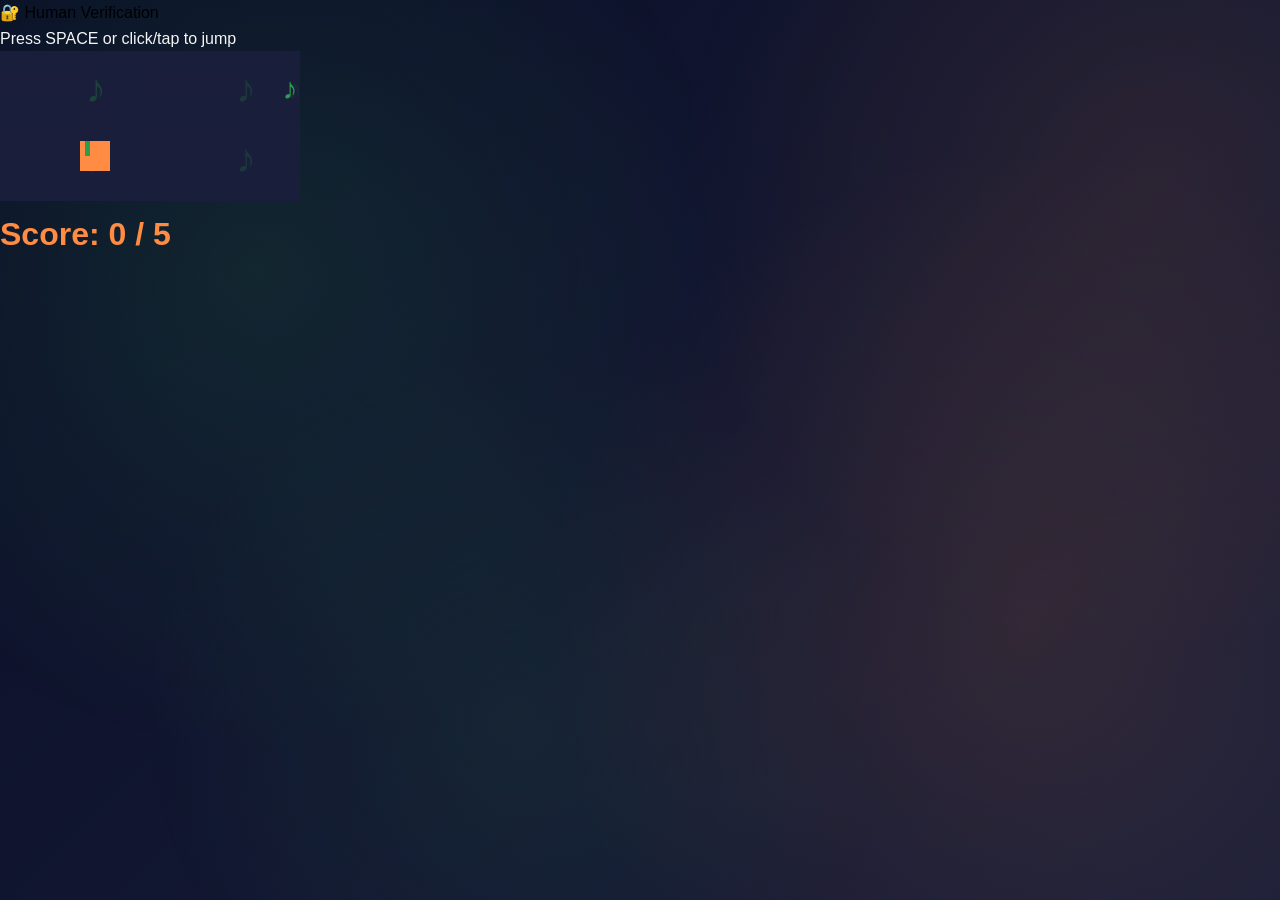
==== index.html @ e4f807df "game and footer" ====
<!DOCTYPE html>
<html>
<head>
  <meta charset="UTF-8">
  <meta name="viewport" content="width=device-width, initial-scale=1.0">

  <title>Beeryanis Band Official Website</title>

  <meta name="description" content="Beeryanis – Divorced Dadrock band. Listen to our latest music and see upcoming shows.">

  <link rel="stylesheet" href="style.css">

  <script async src="https://www.googletagmanager.com/gtag/js?id=G-NHFRYG6W55"></script>
  <script>
    window.dataLayer = window.dataLayer || [];
    function gtag(){dataLayer.push(arguments);}
    gtag('js', new Date());
    gtag('config', 'G-NHFRYG6W55');
  </script>
</head>

<body>

<!-- GAME SCREEN -->
<div class="game-screen">
  <div class="game-title" style="color: #000;">🔐 Human Verification</div>
  <div class="game-instructions">Press SPACE or click/tap to jump</div>

  <div class="game-container">
    <canvas id="gameCanvas"></canvas>
  </div>

  <div class="game-info">
    <div class="game-score" style="font-size: 2rem; font-weight: bold; color: #ff8c42; margin-bottom: 10px;">Score: <span id="score-text">0</span> / 5</div>
    <div class="score-bar">
      <div class="score-point"></div>
      <div class="score-point"></div>
      <div class="score-point"></div>
      <div class="score-point"></div>
      <div class="score-point"></div>
    </div>
    <div class="unlock-message" style="display:none;">Unlocked!</div>
  </div>
</div>

<!-- HEADER -->
<header>
  <div class="header-container">
    <img src="logo.png" class="logo" alt="Beeryanis Logo">
    <h1>Beeryanis Band<br>Official Website</h1>
  </div>

  <nav>
    <a href="index.html">Home</a>
    <a href="about.html">About</a>
    <a href="contact.html">Contact</a>
    <a href="links.html">Links</a>
  </nav>
</header>

<!-- MAIN -->
<main>

  <section class="hero">
    <h2>Beeryanis</h2>
    <p>Divorced Dadrock. Raw. Loud. Real.</p>
    <a href="links.html">Listen Now</a>
  </section>

  <section>
    <h3>About</h3>
    <p>We are Beeryanis — making alternative rock with attitude.</p>
  </section>

</main>

<footer>
  <p>© 2026 Beeryanis</p>
</footer>

<div class="logo-modal" role="dialog" aria-modal="true" aria-label="Enlarged band logo">
  <div class="logo-modal-content">
    <img src="logo.png" class="logo-modal-img" alt="Beeryanis logo enlarged">
    <div class="logo-modal-close" aria-label="Close logo preview">×</div>
  </div>
</div>

<script>
  // Check if game is already completed
  let hasCompletedGame = localStorage.getItem('beeryanisGameCompleted') === 'true';

  document.addEventListener("DOMContentLoaded", () => {
    // Hide website if game not completed
    if (!hasCompletedGame) {
      document.querySelector("header").style.display = "none";
      document.querySelector("main").style.display = "none";
      document.querySelector("footer").style.display = "none";
      
      // Show game screen and start game
      const canvas = document.getElementById("gameCanvas");
      const ctx = canvas.getContext("2d");

      canvas.width = canvas.offsetWidth;
      canvas.height = canvas.offsetHeight;

      const note = {
        x: 80,
        y: canvas.height - 100,
        width: 30,
        height: 30,
        velocity: 0,
        jump: -12,
        grounded: true
      };

      const gravity = 0.6;
      let obstacles = [];
      let points = [];
      let score = 0;
      let gameOver = false;
      const targetScore = 5;

      function jump() {
        if (note.grounded && !gameOver) {
          note.velocity = note.jump;
          note.grounded = false;
        }
      }

      document.addEventListener("keydown", e => {
        if (e.code === "Space") {
          e.preventDefault();
          jump();
        }
        if (e.key === "r" && gameOver) {
          location.reload();
        }
      });

      document.addEventListener("pointerdown", () => {
        if (gameOver) {
          // Restart game on click or tap when failed
          location.reload();
        } else {
          jump();
        }
      });

      function drawNote() {
        ctx.fillStyle = "#ff8c42";
        ctx.fillRect(note.x, note.y, note.width, note.height);
        ctx.fillStyle = "#2d9d4d";
        ctx.fillRect(note.x + 5, note.y, 5, 15);
      }

      function drawOb(o) {
        ctx.fillStyle = "#e63946";
        ctx.font = "40px Arial";
        ctx.textAlign = "center";
        ctx.textBaseline = "middle";
        ctx.fillText("♫", o.x + 15, o.y + 15);
      }

      function drawPt(p) {
        ctx.fillStyle = "#2d9d4d";
        ctx.font = "30px Arial";
        ctx.textAlign = "center";
        ctx.textBaseline = "middle";
        ctx.fillText("♪", p.x + 10, p.y + 10);
      }

      function collision(a, b) {
        return a.x < b.x + 30 &&
               a.x + a.width > b.x &&
               a.y < b.y + 30 &&
               a.y + a.height > b.y;
      }

      let bgOffset = 0;

      function loop() {
        // Animated background
        ctx.fillStyle = "rgba(26, 31, 58, 0.9)";
        ctx.fillRect(0, 0, canvas.width, canvas.height);

        // Draw moving background pattern
        ctx.fillStyle = "rgba(45, 157, 77, 0.1)";
        ctx.font = "40px Arial";
        ctx.textAlign = "center";
        for (let i = 0; i < 5; i++) {
          ctx.fillText("♪", (bgOffset + i * 150) % canvas.width, 40);
          ctx.fillText("♪", (bgOffset + i * 150) % canvas.width, canvas.height - 40);
        }
        bgOffset = (bgOffset + 2) % (canvas.width + 150);

        // gravity
        note.velocity += gravity;
        note.y += note.velocity;

        if (note.y >= canvas.height - 60) {
          note.y = canvas.height - 60;
          note.velocity = 0;
          note.grounded = true;
        }

        // spawn
        if (Math.random() < 0.01) {
          obstacles.push({ x: canvas.width, y: canvas.height - 60 });
        }

        if (Math.random() < 0.015) {
          points.push({ x: canvas.width, y: canvas.height - 120 });
        }

        // update obstacles
        obstacles = obstacles.filter(o => {
          o.x -= 4;
          return o.x > 0;
        });
        
        points = points.filter(p => {
          p.x -= 4;
          return p.x > 0;
        });

        // draw
        drawNote();
        obstacles.forEach(drawOb);
        points.forEach(drawPt);

        // collisions
        obstacles.forEach(o => {
          if (collision(note, o)) gameOver = true;
        });

        points.forEach((p, i) => {
          if (collision(note, p)) {
            score++;
            points.splice(i, 1);
            document.getElementById("score-text").innerText = score;
            
            // Update score dots
            const dots = document.querySelectorAll(".score-point");
            dots.forEach((dot, index) => {
              if (index < score) {
                dot.style.background = "#ff8c42";
              }
            });
          }
        });

        if (score >= targetScore) {
          // Game won - unlock site
          localStorage.setItem("beeryanisGameCompleted", "true");
          document.querySelector(".game-screen").style.display = "none";
          document.querySelector("header").style.display = "block";
          document.querySelector("main").style.display = "block";
          document.querySelector("footer").style.display = "block";
          return;
        }

        if (!gameOver) {
          requestAnimationFrame(loop);
        }
      }

      loop();
    } else {
      // Game already completed - hide game screen and show website
      document.querySelector(".game-screen").style.display = "none";
      document.querySelector("header").style.display = "block";
      document.querySelector("main").style.display = "block";
      document.querySelector("footer").style.display = "block";
    }

    // Logo modal (always available after game)
    if (hasCompletedGame) {
      const logo = document.querySelector(".logo");
      const modal = document.querySelector(".logo-modal");
      
      if (logo && modal) {
        const modalImg = document.querySelector(".logo-modal-img");
        const closeBtn = document.querySelector(".logo-modal-close");
        
        logo.addEventListener("click", function() {
          modalImg.src = this.src;
          modal.style.display = "flex";
          document.body.style.overflow = "hidden";
        });
        
        closeBtn.addEventListener("click", function() {
          modal.style.display = "none";
          document.body.style.overflow = "auto";
        });
        
        modal.addEventListener("click", function(e) {
          if (e.target === modal) {
            modal.style.display = "none";
            document.body.style.overflow = "auto";
          }
        });
        
        logo.style.cursor = "pointer";
      }
    }
  });
</script>

</body>
</html>
---- style.css ----
:root {
  --bg-dark: #0a0e27;
  --accwnt: #2d9d4d;
  --accent-light: #ff8c42;
  --bg-light: #1a1f3a;
  --text-light: #f5f5f5;
  --green-dark: #1b6e3a;
  --orange-bright: #ff8c42;
}

* {
  box-sizing: border-box;
}

body {
  display: flex;
  flex-direction: column;
  font-family: 'Segoe UI', Trebuchet MS, sans-serif;
  background: linear-gradient(135deg, #0a0e27 0%, #1a1f3a 100%);
  background-attachment: fixed;
  color: var(--text-light);
  margin: 0;
  line-height: 1.6;
  min-height: 100vh;
  position: relative;
  overflow-x: hidden;
}

main {
  flex: 1;
}

body::before {
  content: '';
  position: fixed;
  top: 0;
  left: 0;
  right: 0;
  bottom: 0;
  background: 
    radial-gradient(circle at 20% 30%, rgba(45, 157, 77, 0.15) 0%, transparent 40%),
    radial-gradient(circle at 80% 70%, rgba(255, 140, 66, 0.12) 0%, transparent 40%),
    radial-gradient(circle at 40% 80%, rgba(45, 157, 77, 0.1) 0%, transparent 35%),
    radial-gradient(circle at 90% 20%, rgba(255, 140, 66, 0.1) 0%, transparent 35%);
  animation: swirl 20s ease-in-out infinite;
  pointer-events: none;
  z-index: -1;
}

@keyframes swirl {
  0%, 100% {
    opacity: 1;
    transform: rotate(0deg) scale(1);
  }
  50% {
    opacity: 1;
    transform: rotate(180deg) scale(1.05);
  }
}

.header-container {
  display: flex;
  align-items: center;
  justify-content: space-between;
  flex-wrap: wrap;
  gap: 15px;
}

.header-text {
  display: flex;
  flex-direction: column;
  align-items: flex-start;
}

.header-text h1 {
  color: var(--green-dark);
  margin: 5px 0 0 0;
  font-size: 1.8rem;
  line-height: 1.2;
}

.band-subtitle {
  color: var(--orange-bright);
  font-size: 0.9rem;
  margin: 2px 0 0 0;
  font-weight: 600;
  letter-spacing: 0.5px;
  text-transform: uppercase;
}

.logo {
  height: 70px;
  cursor: pointer;
  transition: all 0.3s ease;
  filter: drop-shadow(0 2px 4px rgba(45, 157, 77, 0.2));
}

.logo:hover {
  transform: scale(1.05);
  filter: drop-shadow(0 4px 8px rgba(255, 140, 66, 0.3));
}

header {
  background: white;
  color: #333;
  padding: 15px;
  border-bottom: 3px solid var(--accwnt);
  backdrop-filter: blur(10px);
  position: sticky;
  top: 0;
  z-index: 1000;
  box-shadow: 0 4px 20px rgba(45, 157, 77, 0.15);
}

header h1 {
  color: var(--green-dark);
  margin: 5px 0 0 0;
  font-size: 1.8rem;
}

.language-select {
  margin-left: auto;
}

nav a {
  color: var(--green-dark);
  margin-right: 15px;
  text-decoration: none;
  font-weight: bold;
  transition: all 0.3s ease;
  padding: 5px 0;
  border-bottom: 2px solid transparent;
}

nav a:hover {
  color: var(--orange-bright);
  border-bottom: 2px solid var(--orange-bright);
}

.main-layout {
  display: flex;
  flex-direction: column;
  padding: 20px;
}

@media (min-width: 768px) {
  .main-layout {
    flex-direction: row;
  }

  .content {
    flex: 3;
  }

  .sidebar {
    flex: 1;
    margin-top: 0;
    margin-left: 20px;
  }
}

.mission {
  background: #111;
  color: white;
  padding: 30px;
  text-align: center;
}

.ad {
  background: #222;
  color: white;
  padding: 20px;
  text-align: center;
  margin-bottom: 20px;
}

nav {
  display: flex;
  flex-wrap: wrap;
  gap: 10px;
}

.hero {
  text-align: center;
  padding: 80px 20px;
  max-width: 100%;
  background: linear-gradient(135deg, rgba(45, 157, 77, 0.08) 0%, rgba(255, 140, 66, 0.05) 100%);
  position: relative;
  overflow: hidden;
}

.hero::before {
  content: '';
  position: absolute;
  top: 0;
  left: 0;
  right: 0;
  bottom: 0;
  background: radial-gradient(circle at 20% 50%, rgba(45, 157, 77, 0.1) 0%, transparent 50%),
              radial-gradient(circle at 80% 80%, rgba(255, 140, 66, 0.08) 0%, transparent 50%);
  pointer-events: none;
}

.hero-content {
  position: relative;
  z-index: 2;
}

.hero h2 {
  font-size: clamp(2rem, 8vw, 4.5rem);
  margin: 0 0 15px 0;
  font-weight: 900;
  background: linear-gradient(135deg, var(--green-dark), var(--orange-bright));
  -webkit-background-clip: text;
  -webkit-text-fill-color: transparent;
  background-clip: text;
  animation: fadeInDown 0.8s ease-out;
}

.tagline {
  font-size: clamp(1.1rem, 4vw, 1.8rem);
  color: var(--orange-bright);
  margin: 10px 0 20px 0;
  font-weight: 600;
  letter-spacing: 1px;
  animation: fadeInUp 0.8s ease-out 0.1s both;
}

.hero-description {
  font-size: clamp(0.95rem, 2.5vw, 1.2rem);
  margin: 20px auto 30px;
  max-width: 600px;
  color: #d0d0d0;
  animation: fadeInUp 0.8s ease-out 0.2s both;
}

@keyframes fadeInDown {
  from {
    opacity: 0;
    transform: translateY(-30px);
  }
  to {
    opacity: 1;
    transform: translateY(0);
  }
}

@keyframes fadeInUp {
  from {
    opacity: 0;
    transform: translateY(30px);
  }
  to {
    opacity: 1;
    transform: translateY(0);
  }
}

.cta {
  display: inline-block;
  background: var(--accwnt);
  color: white;
  padding: 14px 40px;
  text-decoration: none;
  border-radius: 50px;
  font-weight: 700;
  transition: all 0.3s ease;
  font-size: clamp(0.9rem, 2vw, 1rem);
  text-transform: uppercase;
  letter-spacing: 1px;
  box-shadow: 0 8px 25px rgba(45, 157, 77, 0.3);
  border: 2px solid var(--accwnt);
  animation: fadeInUp 0.8s ease-out 0.3s both;
}

.cta:hover {
  background: transparent;
  color: var(--accwnt);
  transform: translateY(-3px);
  box-shadow: 0 12px 35px rgba(45, 157, 77, 0.4);
}

.cta.secondary {
  background: transparent;
  border: 2px solid var(--accent-light);
  color: var(--accent-light);
  box-shadow: 0 8px 25px rgba(255, 140, 66, 0.2);
}

.cta.secondary:hover {
  background: var(--accent-light);
  color: white;
}

main section {
  padding: 60px 20px;
  max-width: 100%;
}

main section h3 {
  text-align: center;
  font-size: clamp(1.5rem, 5vw, 2.5rem);
  margin-bottom: 30px;
  position: relative;
  display: inline-block;
  width: 100%;
}

main section h3::after {
  content: '';
  display: block;
  width: 80px;
  height: 4px;
  background: linear-gradient(90deg, var(--accwnt), var(--accent-light));
  margin: 15px auto 0;
  border-radius: 2px;
}

main section p {
  text-align: center;
  font-size: clamp(0.95rem, 2.5vw, 1.1rem);
  max-width: 700px;
  margin-left: auto;
  margin-right: auto;
  line-height: 1.8;
}

.section-content {
  max-width: 900px;
  margin: 0 auto;
}

.about-band {
  background: rgba(26, 31, 58, 0.5);
  border-top: 1px solid rgba(45, 157, 77, 0.2);
  border-bottom: 1px solid rgba(45, 157, 77, 0.2);
}

.latest-release {
  background: linear-gradient(135deg, rgba(45, 157, 77, 0.08) 0%, rgba(255, 140, 66, 0.05) 100%);
}

.coming-soon {
  font-size: clamp(1.2rem, 4vw, 1.6rem);
  color: var(--orange-bright);
  font-weight: 700;
  margin: 30px 0;
  animation: pulse 2s infinite;
}

@keyframes pulse {
  0%, 100% {
    opacity: 1;
  }
  50% {
    opacity: 0.6;
  }
}

.why-beeryanis {
  background: rgba(10, 14, 39, 0.3);
}

.features {
  display: grid;
  grid-template-columns: repeat(auto-fit, minmax(250px, 1fr));
  gap: 30px;
  margin-top: 40px;
}

.feature {
  background: rgba(26, 31, 58, 0.6);
  padding: 30px 25px;
  border-radius: 10px;
  border-left: 4px solid var(--accwnt);
  transition: all 0.3s ease;
  text-align: center;
}

.feature:hover {
  transform: translateY(-5px);
  background: rgba(45, 157, 77, 0.1);
  box-shadow: 0 8px 25px rgba(45, 157, 77, 0.15);
}

.feature h4 {
  font-size: 1.3rem;
  margin-top: 0;
  color: var(--orange-bright);
}

.feature p {
  margin: 0;
  font-size: 0.95rem;
  color: #b0b0b0;
}

/* Mobile optimization */
@media (max-width: 768px) {
  .header-container {
    flex-direction: column;
    text-align: center;
  }
  
  .header-text {
    align-items: center;
  }
  
  .header-text h1 {
    font-size: 1.4rem;
  }
  
  .band-subtitle {
    font-size: 0.8rem;
  }
  
  nav {
    justify-content: center;
    padding: 10px 0;
  }
  
  nav a {
    margin: 0 10px;
  }
  
  .hero {
    padding: 60px 15px;
  }
  
  main section {
    padding: 40px 15px;
  }
  
  .features {
    grid-template-columns: 1fr;
  }
}

footer {
  background: rgba(10, 14, 39, 0.95);
  color: var(--text-light);
  text-align: center;
  padding: 30px 20px;
  border-top: 2px solid var(--accwnt);
  margin-top: 60px;
  font-size: 0.9rem;
}

/* Page-specific styles */
.about-hero, .links-hero, .contact-hero, .thanks-hero {
  text-align: center;
  padding: 60px 20px;
  background: linear-gradient(135deg, rgba(45, 157, 77, 0.08) 0%, rgba(255, 140, 66, 0.05) 100%);
}

.about-hero h2, .links-hero h2, .contact-hero h2, .thanks-hero h2 {
  font-size: clamp(2rem, 6vw, 3.5rem);
  margin-bottom: 20px;
  background: linear-gradient(135deg, var(--green-dark), var(--orange-bright));
  -webkit-background-clip: text;
  -webkit-text-fill-color: transparent;
  background-clip: text;
}

.about-intro, .links-intro, .contact-intro, .thanks-message {
  font-size: clamp(1rem, 2.5vw, 1.2rem);
  color: #d0d0d0;
  max-width: 600px;
  margin: 0 auto 30px;
}

.about-content {
  padding: 40px 20px;
}

.about-content h3 {
  color: var(--orange-bright);
  font-size: clamp(1.3rem, 4vw, 1.8rem);
  margin-top: 40px;
  margin-bottom: 20px;
}

.about-content h3:first-child {
  margin-top: 0;
}

.about-content p {
  line-height: 1.8;
  margin-bottom: 20px;
  color: #e0e0e0;
}

/* Music Links */
.music-links, .social-links {
  padding: 40px 20px;
  background: rgba(26, 31, 58, 0.3);
  border-top: 1px solid rgba(45, 157, 77, 0.2);
  border-bottom: 1px solid rgba(45, 157, 77, 0.2);
}

.music-links h3, .social-links h3 {
  text-align: center;
  margin-bottom: 30px;
  color: var(--orange-bright);
}

.link-buttons {
  display: grid;
  grid-template-columns: repeat(auto-fit, minmax(200px, 1fr));
  gap: 20px;
  max-width: 800px;
  margin: 0 auto;
}

.music-link, .social-link {
  display: flex;
  align-items: center;
  justify-content: center;
  gap: 12px;
  padding: 16px 24px;
  background: rgba(26, 31, 58, 0.6);
  border: 2px solid var(--accwnt);
  border-radius: 12px;
  text-decoration: none;
  color: var(--text-light);
  font-weight: 600;
  transition: all 0.3s ease;
  text-align: center;
}

.music-link:hover, .social-link:hover {
  background: var(--accwnt);
  transform: translateY(-3px);
  box-shadow: 0 8px 25px rgba(45, 157, 77, 0.3);
}

.platform-icon {
  font-size: 1.5rem;
}

.platform-name {
  font-size: 1rem;
}

/* Contact Form */
.contact-form {
  padding: 40px 20px;
}

.contact-form h3 {
  text-align: center;
  margin-bottom: 30px;
  color: var(--orange-bright);
}

.contact-form-element {
  max-width: 600px;
  margin: 0 auto;
  background: rgba(26, 31, 58, 0.4);
  padding: 30px;
  border-radius: 15px;
  border: 1px solid rgba(45, 157, 77, 0.3);
}

.form-group {
  margin-bottom: 20px;
}

.form-group label {
  display: block;
  margin-bottom: 8px;
  color: var(--orange-bright);
  font-weight: 600;
}

.form-group input,
.form-group textarea {
  width: 100%;
  padding: 12px 16px;
  border: 2px solid rgba(45, 157, 77, 0.3);
  border-radius: 8px;
  background: rgba(10, 14, 39, 0.5);
  color: var(--text-light);
  font-size: 1rem;
  transition: border-color 0.3s ease;
  box-sizing: border-box;
}

.form-group input:focus,
.form-group textarea:focus {
  outline: none;
  border-color: var(--orange-bright);
  box-shadow: 0 0 0 3px rgba(255, 140, 66, 0.2);
}

.form-group textarea {
  min-height: 120px;
  resize: vertical;
}

.contact-form-element button[type="submit"] {
  width: 100%;
  margin-top: 10px;
}

/* Contact Info */
.contact-info {
  padding: 40px 20px;
  background: rgba(10, 14, 39, 0.3);
}

.contact-info h3 {
  text-align: center;
  margin-bottom: 30px;
  color: var(--orange-bright);
}

.contact-methods {
  display: grid;
  grid-template-columns: repeat(auto-fit, minmax(250px, 1fr));
  gap: 30px;
  max-width: 800px;
  margin: 0 auto;
}

.contact-method {
  text-align: center;
  padding: 20px;
  background: rgba(26, 31, 58, 0.4);
  border-radius: 10px;
  border: 1px solid rgba(45, 157, 77, 0.2);
}

.contact-method h4 {
  color: var(--orange-bright);
  margin-bottom: 10px;
}

.contact-method p {
  color: #d0d0d0;
  margin-bottom: 15px;
}

/* Thanks Page */
.thanks-actions {
  display: flex;
  gap: 20px;
  justify-content: center;
  flex-wrap: wrap;
  margin-top: 30px;
}

/* Contact CTA */
.contact-cta {
  padding: 40px 20px;
  text-align: center;
}

.contact-cta h3 {
  color: var(--orange-bright);
  margin-bottom: 15px;
}

.contact-cta p {
  color: #d0d0d0;
  margin-bottom: 25px;
  max-width: 500px;
  margin-left: auto;
  margin-right: auto;
}

/* Logo Modal Styles */
.logo-modal {
  display: none;
  position: fixed;
  top: 0;
  left: 0;
  right: 0;
  bottom: 0;
  background: rgba(0, 0, 0, 0.9);
  z-index: 2000;
  justify-content: center;
  align-items: center;
  animation: fadeIn 0.3s ease;
}

@keyframes fadeIn {
  from {
    opacity: 0;
  }
  to {
    opacity: 1;
  }
}

.logo-modal-content {
  position: relative;
  max-width: 90vw;
  max-height: 90vh;
  display: flex;
  align-items: center;
  justify-content: center;
  animation: zoomIn 0.3s ease;
}

@keyframes zoomIn {
  from {
    transform: scale(0.8);
    opacity: 0;
  }
  to {
    transform: scale(1);
    opacity: 1;
  }
}

.logo-modal-img {
  max-width: 100%;
  max-height: 85vh;
  width: auto;
  height: auto;
  border-radius: 10px;
  box-shadow: 0 0 50px rgba(45, 157, 77, 0.4);
}

.logo-modal-close {
  position: absolute;
  top: 20px;
  right: 40px;
  font-size: 40px;
  color: white;
  cursor: pointer;
  transition: all 0.3s ease;
  z-index: 2001;
}

.logo-modal-close:hover {
  color: var(--orange-bright);
  transform: rotate(90deg);
}
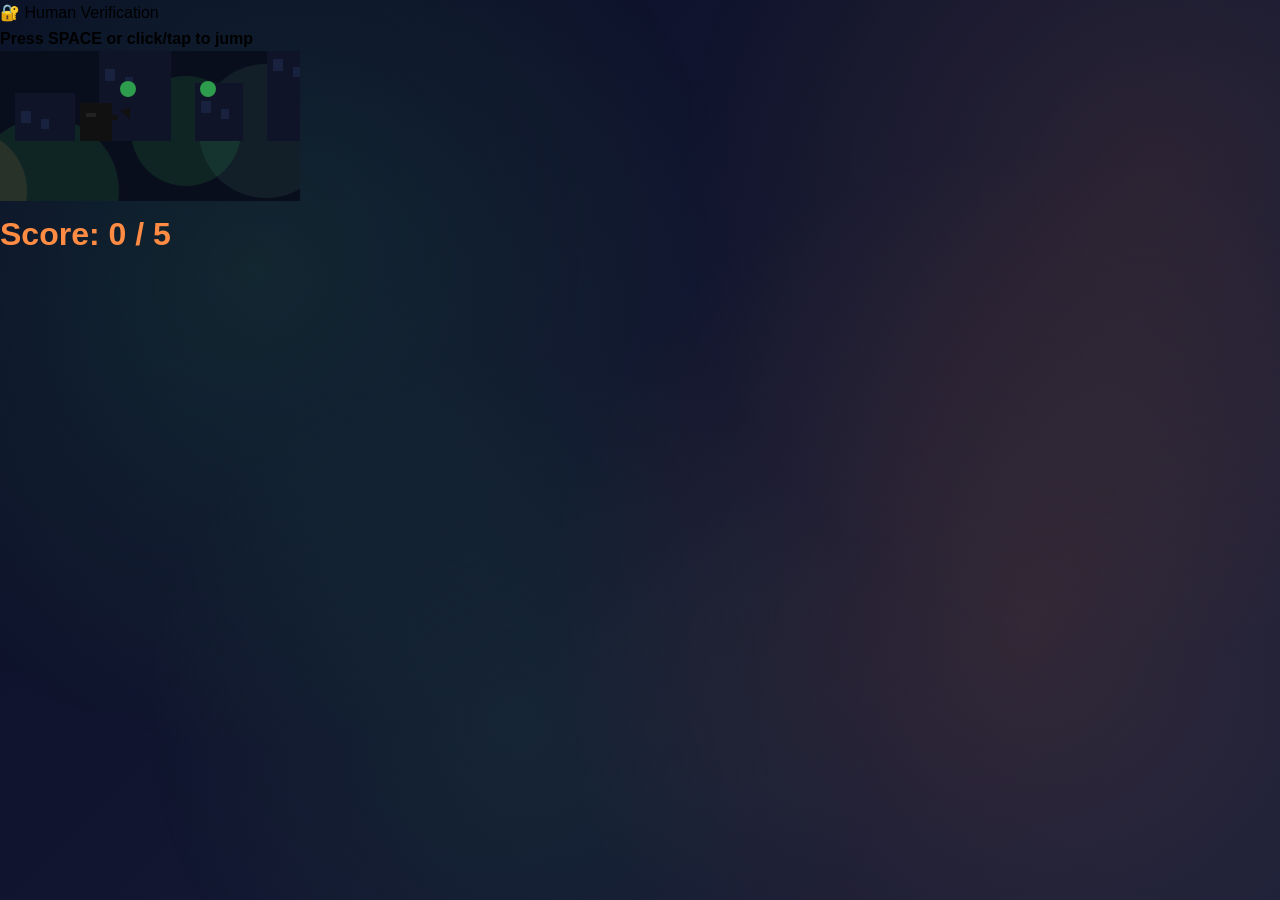
==== commit 1f177926: "oh lord" ====
--- a/index.html
+++ b/index.html
@@ -4,7 +4,7 @@
   <meta charset="UTF-8">
   <meta name="viewport" content="width=device-width, initial-scale=1.0">
 
-  <title>Beeryanis Band Official Website</title>
+  <title>Beeryanis Band</title>
 
   <meta name="description" content="Beeryanis – Divorced Dadrock band. Listen to our latest music and see upcoming shows.">
 
@@ -24,7 +24,7 @@
 <!-- GAME SCREEN -->
 <div class="game-screen">
   <div class="game-title" style="color: #000;">🔐 Human Verification</div>
-  <div class="game-instructions">Press SPACE or click/tap to jump</div>
+  <div class="game-instructions" style="color: #000; font-weight: 700;">Press SPACE or click/tap to jump</div>
 
   <div class="game-container">
     <canvas id="gameCanvas"></canvas>
@@ -47,7 +47,7 @@
 <header>
   <div class="header-container">
     <img src="logo.png" class="logo" alt="Beeryanis Logo">
-    <h1>Beeryanis Band<br>Official Website</h1>
+    <h1>Beeryanis Band</h1>
   </div>
 
   <nav>
@@ -105,20 +105,25 @@
 
       const note = {
         x: 80,
-        y: canvas.height - 100,
-        width: 30,
-        height: 30,
+        y: canvas.height - 98,
+        width: 32,
+        height: 38,
         velocity: 0,
-        jump: -12,
+        jump: -14,
         grounded: true
       };
 
       const gravity = 0.6;
+      const minObstacleGap = 280;
       let obstacles = [];
       let points = [];
       let score = 0;
       let gameOver = false;
       const targetScore = 5;
+
+      function canSpawnObstacle() {
+        return obstacles.length === 0 || canvas.width - obstacles[obstacles.length - 1].x > minObstacleGap;
+      }
 
       function jump() {
         if (note.grounded && !gameOver) {
@@ -147,69 +152,98 @@
       });
 
       function drawNote() {
-        ctx.fillStyle = "#ff8c42";
+        ctx.fillStyle = "#111";
         ctx.fillRect(note.x, note.y, note.width, note.height);
-        ctx.fillStyle = "#2d9d4d";
-        ctx.fillRect(note.x + 5, note.y, 5, 15);
+
+        // Guitar neck and body silhouette
+        ctx.fillStyle = "#111";
+        ctx.fillRect(note.x + note.width - 8, note.y + 12, 14, 5);
+        ctx.fillRect(note.x + note.width - 4, note.y + 8, 4, 22);
+        ctx.beginPath();
+        ctx.moveTo(note.x + note.width + 8, note.y + 8);
+        ctx.lineTo(note.x + note.width + 18, note.y + 4);
+        ctx.lineTo(note.x + note.width + 18, note.y + 16);
+        ctx.closePath();
+        ctx.fill();
+
+        ctx.fillStyle = "#222";
+        ctx.fillRect(note.x + 6, note.y + 10, 10, 4);
       }
 
       function drawOb(o) {
-        ctx.fillStyle = "#e63946";
-        ctx.font = "40px Arial";
-        ctx.textAlign = "center";
-        ctx.textBaseline = "middle";
-        ctx.fillText("♫", o.x + 15, o.y + 15);
+        ctx.fillStyle = "#111";
+        ctx.fillRect(o.x, o.y, o.width, o.height);
+        ctx.fillStyle = "#222";
+        ctx.fillRect(o.x + 6, o.y + 6, o.width - 12, o.height - 12);
+        ctx.fillStyle = "rgba(255, 140, 66, 0.85)";
+        ctx.fillRect(o.x + 6, o.y + o.height - 14, o.width - 12, 8);
       }
 
       function drawPt(p) {
         ctx.fillStyle = "#2d9d4d";
-        ctx.font = "30px Arial";
-        ctx.textAlign = "center";
-        ctx.textBaseline = "middle";
-        ctx.fillText("♪", p.x + 10, p.y + 10);
+        ctx.beginPath();
+        ctx.arc(p.x + 8, p.y + 8, 8, 0, Math.PI * 2);
+        ctx.fill();
       }
 
       function collision(a, b) {
-        return a.x < b.x + 30 &&
+        return a.x < b.x + b.width &&
                a.x + a.width > b.x &&
-               a.y < b.y + 30 &&
+               a.y < b.y + b.height &&
                a.y + a.height > b.y;
       }
 
       let bgOffset = 0;
 
       function loop() {
-        // Animated background
-        ctx.fillStyle = "rgba(26, 31, 58, 0.9)";
+        // Animated background and city silhouette
+        ctx.fillStyle = "rgba(10, 14, 30, 0.96)";
         ctx.fillRect(0, 0, canvas.width, canvas.height);
 
-        // Draw moving background pattern
-        ctx.fillStyle = "rgba(45, 157, 77, 0.1)";
-        ctx.font = "40px Arial";
-        ctx.textAlign = "center";
+        const bgColors = ["rgba(45, 157, 77, 0.16)", "rgba(255, 140, 66, 0.12)", "rgba(90, 180, 140, 0.1)"];
         for (let i = 0; i < 5; i++) {
-          ctx.fillText("♪", (bgOffset + i * 150) % canvas.width, 40);
-          ctx.fillText("♪", (bgOffset + i * 150) % canvas.width, canvas.height - 40);
-        }
-        bgOffset = (bgOffset + 2) % (canvas.width + 150);
+          const x = canvas.width - ((bgOffset + i * 220) % (canvas.width + 220));
+          const y = 80 + (i % 2) * 60;
+          const radius = 55 + (i * 6);
+          ctx.fillStyle = bgColors[i % bgColors.length];
+          ctx.beginPath();
+          ctx.arc(x, y, radius, 0, Math.PI * 2);
+          ctx.fill();
+        }
+
+        const skylineBase = canvas.height - 60;
+        let skylineX = -((bgOffset * 0.5) % 140);
+        const buildingHeights = [72, 48, 90, 58, 100, 40, 82, 52, 110, 66, 74, 54];
+        for (let i = 0; i < buildingHeights.length; i++) {
+          const width = 48 + (i % 3) * 12;
+          const height = buildingHeights[i];
+          ctx.fillStyle = "rgba(15, 20, 40, 1)";
+          ctx.fillRect(skylineX, skylineBase - height, width, height);
+          ctx.fillStyle = "rgba(24, 34, 62, 1)";
+          ctx.fillRect(skylineX + 6, skylineBase - height + 18, 10, 12);
+          ctx.fillRect(skylineX + 26, skylineBase - height + 26, 8, 10);
+          skylineX += width + 24;
+        }
+
+        bgOffset = (bgOffset + 2) % (canvas.width + 220);
 
         // gravity
         note.velocity += gravity;
         note.y += note.velocity;
 
-        if (note.y >= canvas.height - 60) {
-          note.y = canvas.height - 60;
+        if (note.y >= canvas.height - 60 - note.height) {
+          note.y = canvas.height - 60 - note.height;
           note.velocity = 0;
           note.grounded = true;
         }
 
         // spawn
-        if (Math.random() < 0.01) {
-          obstacles.push({ x: canvas.width, y: canvas.height - 60 });
+        if (Math.random() < 0.01 && canSpawnObstacle()) {
+          obstacles.push({ x: canvas.width, y: canvas.height - 60, width: 44, height: 44 });
         }
 
         if (Math.random() < 0.015) {
-          points.push({ x: canvas.width, y: canvas.height - 120 });
+          points.push({ x: canvas.width, y: canvas.height - 120, width: 16, height: 16 });
         }
 
         // update obstacles
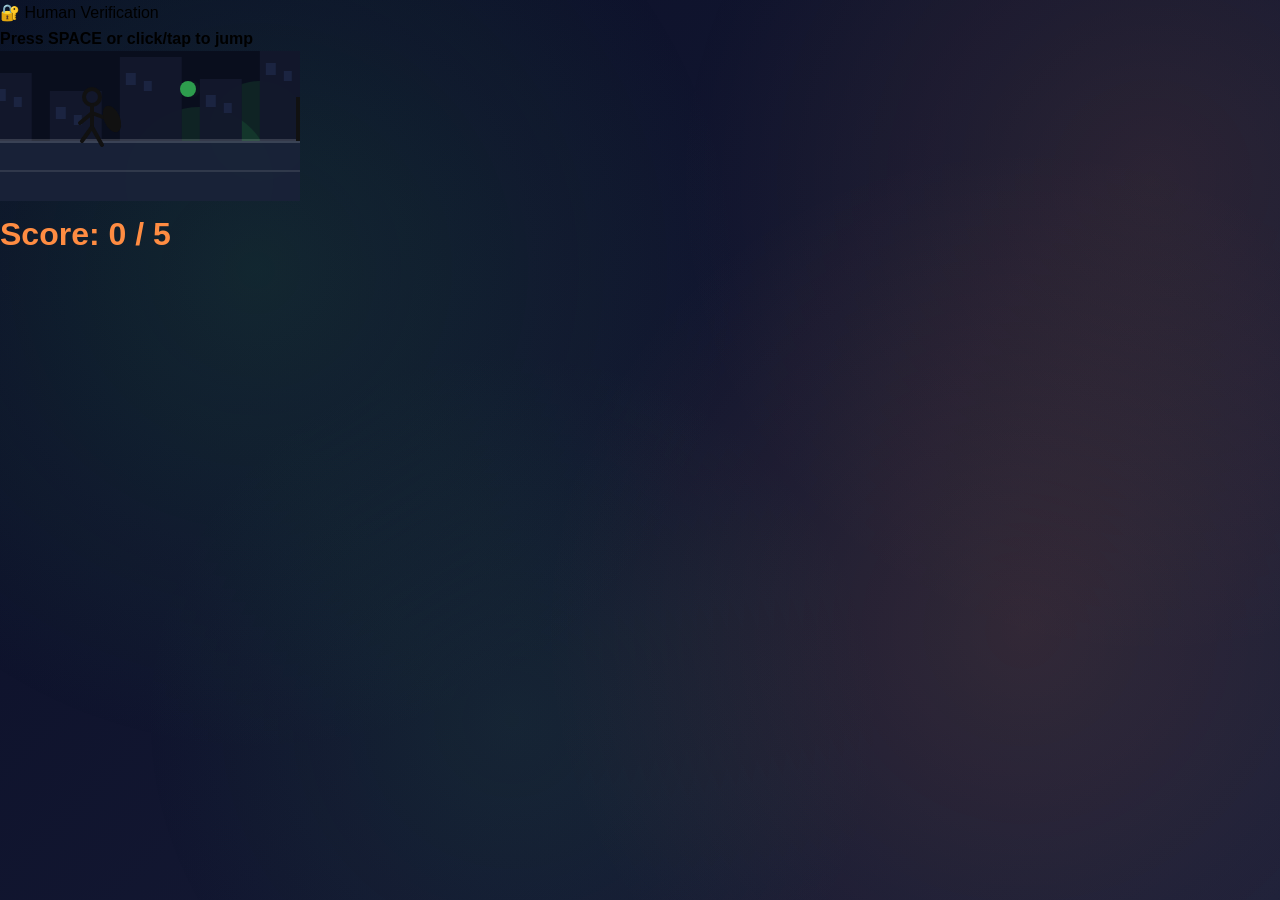
==== commit ef7bb12f: "alright now" ====
--- a/index.html
+++ b/index.html
@@ -105,16 +105,16 @@
 
       const note = {
         x: 80,
-        y: canvas.height - 98,
-        width: 32,
-        height: 38,
+        y: canvas.height - 116,
+        width: 24,
+        height: 56,
         velocity: 0,
-        jump: -14,
+        jump: -10,
         grounded: true
       };
 
       const gravity = 0.6;
-      const minObstacleGap = 280;
+      const minObstacleGap = 320;
       let obstacles = [];
       let points = [];
       let score = 0;
@@ -152,22 +152,46 @@
       });
 
       function drawNote() {
+        const cx = note.x + note.width / 2;
+        const headY = note.y + 12;
+
+        ctx.strokeStyle = "#111";
+        ctx.lineWidth = 4;
+        ctx.lineCap = "round";
+
+        // Head
+        ctx.beginPath();
+        ctx.arc(cx, headY, 8, 0, Math.PI * 2);
+        ctx.stroke();
+
+        // Body
+        ctx.beginPath();
+        ctx.moveTo(cx, headY + 8);
+        ctx.lineTo(cx, headY + 30);
+        ctx.stroke();
+
+        // Arms
+        ctx.beginPath();
+        ctx.moveTo(cx, headY + 16);
+        ctx.lineTo(cx - 12, headY + 26);
+        ctx.moveTo(cx, headY + 16);
+        ctx.lineTo(cx + 16, headY + 22);
+        ctx.stroke();
+
+        // Legs
+        ctx.beginPath();
+        ctx.moveTo(cx, headY + 30);
+        ctx.lineTo(cx - 10, headY + 44);
+        ctx.moveTo(cx, headY + 30);
+        ctx.lineTo(cx + 10, headY + 48);
+        ctx.stroke();
+
+        // Guitar body
         ctx.fillStyle = "#111";
-        ctx.fillRect(note.x, note.y, note.width, note.height);
-
-        // Guitar neck and body silhouette
-        ctx.fillStyle = "#111";
-        ctx.fillRect(note.x + note.width - 8, note.y + 12, 14, 5);
-        ctx.fillRect(note.x + note.width - 4, note.y + 8, 4, 22);
-        ctx.beginPath();
-        ctx.moveTo(note.x + note.width + 8, note.y + 8);
-        ctx.lineTo(note.x + note.width + 18, note.y + 4);
-        ctx.lineTo(note.x + note.width + 18, note.y + 16);
-        ctx.closePath();
+        ctx.beginPath();
+        ctx.ellipse(cx + 20, headY + 22, 8, 14, -0.4, 0, Math.PI * 2);
         ctx.fill();
-
-        ctx.fillStyle = "#222";
-        ctx.fillRect(note.x + 6, note.y + 10, 10, 4);
+        ctx.fillRect(cx + 20, headY + 14, 4, 14);
       }
 
       function drawOb(o) {
@@ -200,11 +224,11 @@
         ctx.fillStyle = "rgba(10, 14, 30, 0.96)";
         ctx.fillRect(0, 0, canvas.width, canvas.height);
 
-        const bgColors = ["rgba(45, 157, 77, 0.16)", "rgba(255, 140, 66, 0.12)", "rgba(90, 180, 140, 0.1)"];
+        const bgColors = ["rgba(45, 157, 77, 0.15)", "rgba(255, 180, 120, 0.12)", "rgba(200, 220, 180, 0.1)"];
         for (let i = 0; i < 5; i++) {
-          const x = canvas.width - ((bgOffset + i * 220) % (canvas.width + 220));
-          const y = 80 + (i % 2) * 60;
-          const radius = 55 + (i * 6);
+          const x = canvas.width - ((bgOffset + i * 320) % (canvas.width + 600));
+          const y = 80 + (i % 2) * 50;
+          const radius = 50 + (i * 8);
           ctx.fillStyle = bgColors[i % bgColors.length];
           ctx.beginPath();
           ctx.arc(x, y, radius, 0, Math.PI * 2);
@@ -212,24 +236,41 @@
         }
 
         const skylineBase = canvas.height - 60;
-        let skylineX = -((bgOffset * 0.5) % 140);
-        const buildingHeights = [72, 48, 90, 58, 100, 40, 82, 52, 110, 66, 74, 54];
+        let skylineX = -((bgOffset * 0.25) % 180);
+        const buildingHeights = [68, 50, 84, 62, 94, 46, 88, 52, 100, 56, 72, 60];
         for (let i = 0; i < buildingHeights.length; i++) {
-          const width = 48 + (i % 3) * 12;
+          const width = 42 + (i % 3) * 10;
           const height = buildingHeights[i];
-          ctx.fillStyle = "rgba(15, 20, 40, 1)";
+          ctx.fillStyle = "rgba(18, 24, 44, 0.95)";
           ctx.fillRect(skylineX, skylineBase - height, width, height);
-          ctx.fillStyle = "rgba(24, 34, 62, 1)";
-          ctx.fillRect(skylineX + 6, skylineBase - height + 18, 10, 12);
-          ctx.fillRect(skylineX + 26, skylineBase - height + 26, 8, 10);
-          skylineX += width + 24;
-        }
-
-        bgOffset = (bgOffset + 2) % (canvas.width + 220);
+          ctx.fillStyle = "rgba(28, 38, 68, 0.9)";
+          ctx.fillRect(skylineX + 6, skylineBase - height + 16, 10, 12);
+          ctx.fillRect(skylineX + 24, skylineBase - height + 24, 8, 10);
+          skylineX += width + 18;
+        }
+
+        bgOffset = (bgOffset + 0.8) % (canvas.width + 600);
+
+        // ground plane
+        ctx.fillStyle = "rgba(25, 34, 56, 0.95)";
+        ctx.fillRect(0, canvas.height - 60, canvas.width, 60);
+        ctx.fillStyle = "rgba(255, 255, 255, 0.15)";
+        ctx.fillRect(0, canvas.height - 62, canvas.width, 4);
+        ctx.strokeStyle = "rgba(255, 255, 255, 0.1)";
+        ctx.lineWidth = 2;
+        ctx.beginPath();
+        ctx.moveTo(0, canvas.height - 30);
+        ctx.lineTo(canvas.width, canvas.height - 30);
+        ctx.stroke();
 
         // gravity
         note.velocity += gravity;
         note.y += note.velocity;
+
+        if (note.y <= 40) {
+          note.y = 40;
+          note.velocity = 0;
+        }
 
         if (note.y >= canvas.height - 60 - note.height) {
           note.y = canvas.height - 60 - note.height;
@@ -239,7 +280,7 @@
 
         // spawn
         if (Math.random() < 0.01 && canSpawnObstacle()) {
-          obstacles.push({ x: canvas.width, y: canvas.height - 60, width: 44, height: 44 });
+          obstacles.push({ x: canvas.width, y: canvas.height - 60 - 44, width: 44, height: 44 });
         }
 
         if (Math.random() < 0.015) {
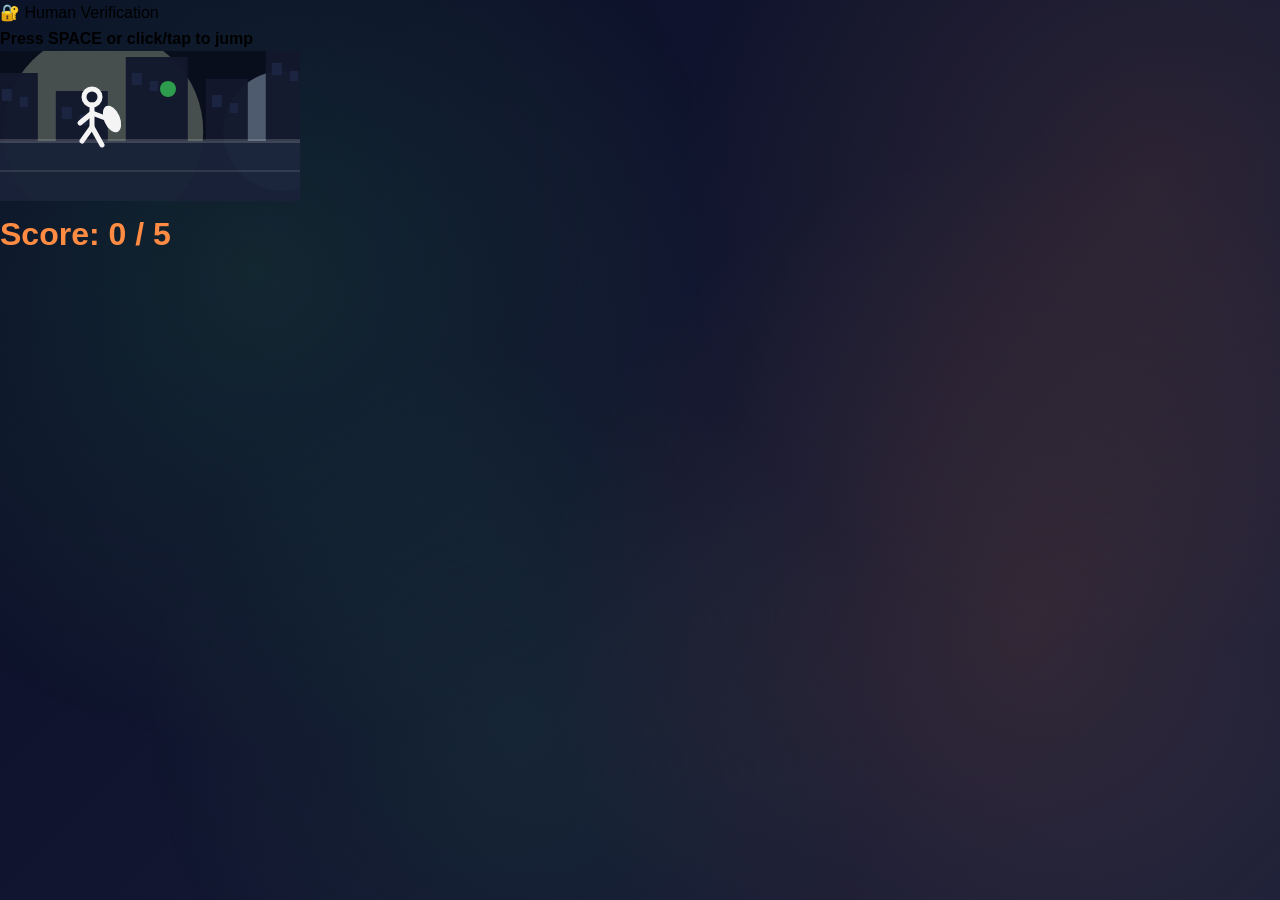
==== commit f1823c71: "ill be back" ====
--- a/index.html
+++ b/index.html
@@ -109,11 +109,11 @@
         width: 24,
         height: 56,
         velocity: 0,
-        jump: -10,
+        jump: -11,
         grounded: true
       };
 
-      const gravity = 0.6;
+      const gravity = 0.7;
       const minObstacleGap = 320;
       let obstacles = [];
       let points = [];
@@ -126,7 +126,7 @@
       }
 
       function jump() {
-        if (note.grounded && !gameOver) {
+        if (!gameOver && note.y >= canvas.height - 60 - note.height - 2) {
           note.velocity = note.jump;
           note.grounded = false;
         }
@@ -155,8 +155,8 @@
         const cx = note.x + note.width / 2;
         const headY = note.y + 12;
 
-        ctx.strokeStyle = "#111";
-        ctx.lineWidth = 4;
+        ctx.strokeStyle = "#f4f4f4";
+        ctx.lineWidth = 5;
         ctx.lineCap = "round";
 
         // Head
@@ -187,7 +187,7 @@
         ctx.stroke();
 
         // Guitar body
-        ctx.fillStyle = "#111";
+        ctx.fillStyle = "#f4f4f4";
         ctx.beginPath();
         ctx.ellipse(cx + 20, headY + 22, 8, 14, -0.4, 0, Math.PI * 2);
         ctx.fill();
@@ -195,12 +195,10 @@
       }
 
       function drawOb(o) {
-        ctx.fillStyle = "#111";
+        ctx.fillStyle = "#f5f5f5";
         ctx.fillRect(o.x, o.y, o.width, o.height);
-        ctx.fillStyle = "#222";
+        ctx.fillStyle = "#ccd8e4";
         ctx.fillRect(o.x + 6, o.y + 6, o.width - 12, o.height - 12);
-        ctx.fillStyle = "rgba(255, 140, 66, 0.85)";
-        ctx.fillRect(o.x + 6, o.y + o.height - 14, o.width - 12, 8);
       }
 
       function drawPt(p) {
@@ -224,11 +222,11 @@
         ctx.fillStyle = "rgba(10, 14, 30, 0.96)";
         ctx.fillRect(0, 0, canvas.width, canvas.height);
 
-        const bgColors = ["rgba(45, 157, 77, 0.15)", "rgba(255, 180, 120, 0.12)", "rgba(200, 220, 180, 0.1)"];
+        const bgColors = ["rgba(200, 230, 255, 0.35)", "rgba(220, 240, 200, 0.28)", "rgba(255, 230, 180, 0.24)"];
         for (let i = 0; i < 5; i++) {
-          const x = canvas.width - ((bgOffset + i * 320) % (canvas.width + 600));
+          const x = canvas.width - ((bgOffset + i * 420) % (canvas.width + 1200));
           const y = 80 + (i % 2) * 50;
-          const radius = 50 + (i * 8);
+          const radius = 60 + (i * 10);
           ctx.fillStyle = bgColors[i % bgColors.length];
           ctx.beginPath();
           ctx.arc(x, y, radius, 0, Math.PI * 2);
@@ -249,7 +247,7 @@
           skylineX += width + 18;
         }
 
-        bgOffset = (bgOffset + 0.8) % (canvas.width + 600);
+        bgOffset = (bgOffset + 0.35) % (canvas.width + 1200);
 
         // ground plane
         ctx.fillStyle = "rgba(25, 34, 56, 0.95)";
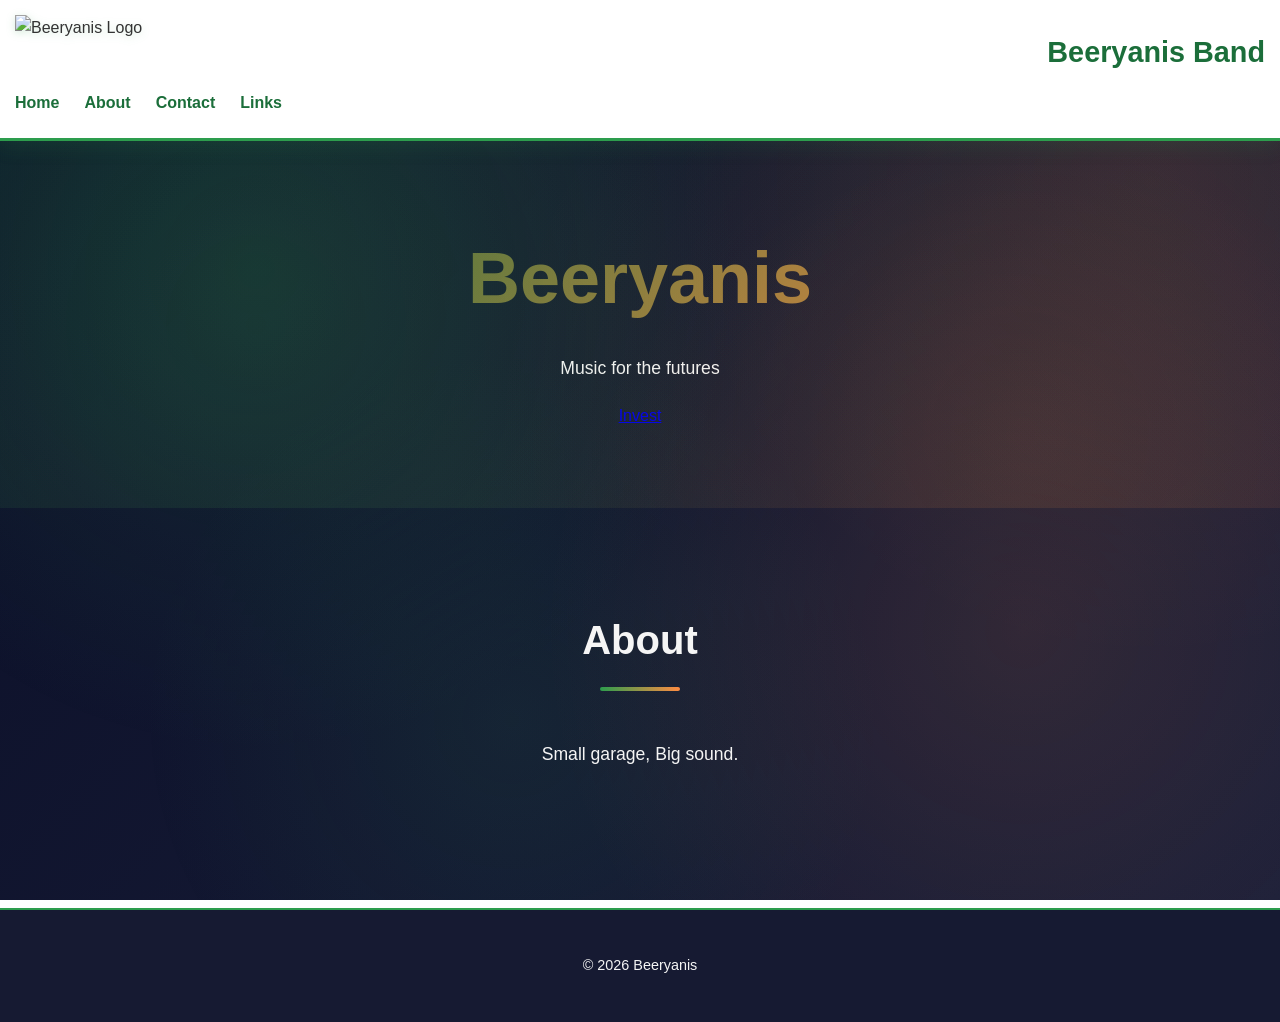
==== commit 5ec01f11: "Revise meta description and hero section content Updated the description meta tag and modified hero " ====
--- a/index.html
+++ b/index.html
@@ -6,7 +6,7 @@
 
   <title>Beeryanis Band</title>
 
-  <meta name="description" content="Beeryanis – Divorced Dadrock band. Listen to our latest music and see upcoming shows.">
+  <meta name="description" content="Beeryanis – We are all Beeryanis">
 
   <link rel="stylesheet" href="style.css">
 
@@ -22,7 +22,7 @@
 <body>
 
 <!-- GAME SCREEN -->
-<div class="game-screen">
+<div class="game-screen" style="display:none;">
   <div class="game-title" style="color: #000;">🔐 Human Verification</div>
   <div class="game-instructions" style="color: #000; font-weight: 700;">Press SPACE or click/tap to jump</div>
 
@@ -63,13 +63,13 @@
 
   <section class="hero">
     <h2>Beeryanis</h2>
-    <p>Divorced Dadrock. Raw. Loud. Real.</p>
-    <a href="links.html">Listen Now</a>
+    <p>Music for the futures</p>
+    <a href="links.html">Invest</a>
   </section>
 
   <section>
     <h3>About</h3>
-    <p>We are Beeryanis — making alternative rock with attitude.</p>
+    <p>Small garage, Big sound.</p>
   </section>
 
 </main>
@@ -86,298 +86,43 @@
 </div>
 
 <script>
-  // Check if game is already completed
-  let hasCompletedGame = localStorage.getItem('beeryanisGameCompleted') === 'true';
+  document.addEventListener("DOMContentLoaded", () => {
+    const gameScreen = document.querySelector(".game-screen");
+    if (gameScreen) {
+      gameScreen.style.display = "none";
+    }
+    document.querySelector("header").style.display = "block";
+    document.querySelector("main").style.display = "block";
+    document.querySelector("footer").style.display = "block";
 
-  document.addEventListener("DOMContentLoaded", () => {
-    // Hide website if game not completed
-    if (!hasCompletedGame) {
-      document.querySelector("header").style.display = "none";
-      document.querySelector("main").style.display = "none";
-      document.querySelector("footer").style.display = "none";
-      
-      // Show game screen and start game
-      const canvas = document.getElementById("gameCanvas");
-      const ctx = canvas.getContext("2d");
+    const logo = document.querySelector(".logo");
+    const modal = document.querySelector(".logo-modal");
+    if (logo && modal) {
+      const modalImg = document.querySelector(".logo-modal-img");
+      const closeBtn = document.querySelector(".logo-modal-close");
 
-      canvas.width = canvas.offsetWidth;
-      canvas.height = canvas.offsetHeight;
+      logo.addEventListener("click", function() {
+        modalImg.src = this.src;
+        modal.style.display = "flex";
+        document.body.style.overflow = "hidden";
+      });
 
-      const note = {
-        x: 80,
-        y: canvas.height - 116,
-        width: 24,
-        height: 56,
-        velocity: 0,
-        jump: -11,
-        grounded: true
-      };
+      closeBtn.addEventListener("click", function() {
+        modal.style.display = "none";
+        document.body.style.overflow = "auto";
+      });
 
-      const gravity = 0.7;
-      const minObstacleGap = 320;
-      let obstacles = [];
-      let points = [];
-      let score = 0;
-      let gameOver = false;
-      const targetScore = 5;
-
-      function canSpawnObstacle() {
-        return obstacles.length === 0 || canvas.width - obstacles[obstacles.length - 1].x > minObstacleGap;
-      }
-
-      function jump() {
-        if (!gameOver && note.y >= canvas.height - 60 - note.height - 2) {
-          note.velocity = note.jump;
-          note.grounded = false;
-        }
-      }
-
-      document.addEventListener("keydown", e => {
-        if (e.code === "Space") {
-          e.preventDefault();
-          jump();
-        }
-        if (e.key === "r" && gameOver) {
-          location.reload();
+      modal.addEventListener("click", function(e) {
+        if (e.target === modal) {
+          modal.style.display = "none";
+          document.body.style.overflow = "auto";
         }
       });
 
-      document.addEventListener("pointerdown", () => {
-        if (gameOver) {
-          // Restart game on click or tap when failed
-          location.reload();
-        } else {
-          jump();
-        }
-      });
-
-      function drawNote() {
-        const cx = note.x + note.width / 2;
-        const headY = note.y + 12;
-
-        ctx.strokeStyle = "#f4f4f4";
-        ctx.lineWidth = 5;
-        ctx.lineCap = "round";
-
-        // Head
-        ctx.beginPath();
-        ctx.arc(cx, headY, 8, 0, Math.PI * 2);
-        ctx.stroke();
-
-        // Body
-        ctx.beginPath();
-        ctx.moveTo(cx, headY + 8);
-        ctx.lineTo(cx, headY + 30);
-        ctx.stroke();
-
-        // Arms
-        ctx.beginPath();
-        ctx.moveTo(cx, headY + 16);
-        ctx.lineTo(cx - 12, headY + 26);
-        ctx.moveTo(cx, headY + 16);
-        ctx.lineTo(cx + 16, headY + 22);
-        ctx.stroke();
-
-        // Legs
-        ctx.beginPath();
-        ctx.moveTo(cx, headY + 30);
-        ctx.lineTo(cx - 10, headY + 44);
-        ctx.moveTo(cx, headY + 30);
-        ctx.lineTo(cx + 10, headY + 48);
-        ctx.stroke();
-
-        // Guitar body
-        ctx.fillStyle = "#f4f4f4";
-        ctx.beginPath();
-        ctx.ellipse(cx + 20, headY + 22, 8, 14, -0.4, 0, Math.PI * 2);
-        ctx.fill();
-        ctx.fillRect(cx + 20, headY + 14, 4, 14);
-      }
-
-      function drawOb(o) {
-        ctx.fillStyle = "#f5f5f5";
-        ctx.fillRect(o.x, o.y, o.width, o.height);
-        ctx.fillStyle = "#ccd8e4";
-        ctx.fillRect(o.x + 6, o.y + 6, o.width - 12, o.height - 12);
-      }
-
-      function drawPt(p) {
-        ctx.fillStyle = "#2d9d4d";
-        ctx.beginPath();
-        ctx.arc(p.x + 8, p.y + 8, 8, 0, Math.PI * 2);
-        ctx.fill();
-      }
-
-      function collision(a, b) {
-        return a.x < b.x + b.width &&
-               a.x + a.width > b.x &&
-               a.y < b.y + b.height &&
-               a.y + a.height > b.y;
-      }
-
-      let bgOffset = 0;
-
-      function loop() {
-        // Animated background and city silhouette
-        ctx.fillStyle = "rgba(10, 14, 30, 0.96)";
-        ctx.fillRect(0, 0, canvas.width, canvas.height);
-
-        const bgColors = ["rgba(200, 230, 255, 0.35)", "rgba(220, 240, 200, 0.28)", "rgba(255, 230, 180, 0.24)"];
-        for (let i = 0; i < 5; i++) {
-          const x = canvas.width - ((bgOffset + i * 420) % (canvas.width + 1200));
-          const y = 80 + (i % 2) * 50;
-          const radius = 60 + (i * 10);
-          ctx.fillStyle = bgColors[i % bgColors.length];
-          ctx.beginPath();
-          ctx.arc(x, y, radius, 0, Math.PI * 2);
-          ctx.fill();
-        }
-
-        const skylineBase = canvas.height - 60;
-        let skylineX = -((bgOffset * 0.25) % 180);
-        const buildingHeights = [68, 50, 84, 62, 94, 46, 88, 52, 100, 56, 72, 60];
-        for (let i = 0; i < buildingHeights.length; i++) {
-          const width = 42 + (i % 3) * 10;
-          const height = buildingHeights[i];
-          ctx.fillStyle = "rgba(18, 24, 44, 0.95)";
-          ctx.fillRect(skylineX, skylineBase - height, width, height);
-          ctx.fillStyle = "rgba(28, 38, 68, 0.9)";
-          ctx.fillRect(skylineX + 6, skylineBase - height + 16, 10, 12);
-          ctx.fillRect(skylineX + 24, skylineBase - height + 24, 8, 10);
-          skylineX += width + 18;
-        }
-
-        bgOffset = (bgOffset + 0.35) % (canvas.width + 1200);
-
-        // ground plane
-        ctx.fillStyle = "rgba(25, 34, 56, 0.95)";
-        ctx.fillRect(0, canvas.height - 60, canvas.width, 60);
-        ctx.fillStyle = "rgba(255, 255, 255, 0.15)";
-        ctx.fillRect(0, canvas.height - 62, canvas.width, 4);
-        ctx.strokeStyle = "rgba(255, 255, 255, 0.1)";
-        ctx.lineWidth = 2;
-        ctx.beginPath();
-        ctx.moveTo(0, canvas.height - 30);
-        ctx.lineTo(canvas.width, canvas.height - 30);
-        ctx.stroke();
-
-        // gravity
-        note.velocity += gravity;
-        note.y += note.velocity;
-
-        if (note.y <= 40) {
-          note.y = 40;
-          note.velocity = 0;
-        }
-
-        if (note.y >= canvas.height - 60 - note.height) {
-          note.y = canvas.height - 60 - note.height;
-          note.velocity = 0;
-          note.grounded = true;
-        }
-
-        // spawn
-        if (Math.random() < 0.01 && canSpawnObstacle()) {
-          obstacles.push({ x: canvas.width, y: canvas.height - 60 - 44, width: 44, height: 44 });
-        }
-
-        if (Math.random() < 0.015) {
-          points.push({ x: canvas.width, y: canvas.height - 120, width: 16, height: 16 });
-        }
-
-        // update obstacles
-        obstacles = obstacles.filter(o => {
-          o.x -= 4;
-          return o.x > 0;
-        });
-        
-        points = points.filter(p => {
-          p.x -= 4;
-          return p.x > 0;
-        });
-
-        // draw
-        drawNote();
-        obstacles.forEach(drawOb);
-        points.forEach(drawPt);
-
-        // collisions
-        obstacles.forEach(o => {
-          if (collision(note, o)) gameOver = true;
-        });
-
-        points.forEach((p, i) => {
-          if (collision(note, p)) {
-            score++;
-            points.splice(i, 1);
-            document.getElementById("score-text").innerText = score;
-            
-            // Update score dots
-            const dots = document.querySelectorAll(".score-point");
-            dots.forEach((dot, index) => {
-              if (index < score) {
-                dot.style.background = "#ff8c42";
-              }
-            });
-          }
-        });
-
-        if (score >= targetScore) {
-          // Game won - unlock site
-          localStorage.setItem("beeryanisGameCompleted", "true");
-          document.querySelector(".game-screen").style.display = "none";
-          document.querySelector("header").style.display = "block";
-          document.querySelector("main").style.display = "block";
-          document.querySelector("footer").style.display = "block";
-          return;
-        }
-
-        if (!gameOver) {
-          requestAnimationFrame(loop);
-        }
-      }
-
-      loop();
-    } else {
-      // Game already completed - hide game screen and show website
-      document.querySelector(".game-screen").style.display = "none";
-      document.querySelector("header").style.display = "block";
-      document.querySelector("main").style.display = "block";
-      document.querySelector("footer").style.display = "block";
-    }
-
-    // Logo modal (always available after game)
-    if (hasCompletedGame) {
-      const logo = document.querySelector(".logo");
-      const modal = document.querySelector(".logo-modal");
-      
-      if (logo && modal) {
-        const modalImg = document.querySelector(".logo-modal-img");
-        const closeBtn = document.querySelector(".logo-modal-close");
-        
-        logo.addEventListener("click", function() {
-          modalImg.src = this.src;
-          modal.style.display = "flex";
-          document.body.style.overflow = "hidden";
-        });
-        
-        closeBtn.addEventListener("click", function() {
-          modal.style.display = "none";
-          document.body.style.overflow = "auto";
-        });
-        
-        modal.addEventListener("click", function(e) {
-          if (e.target === modal) {
-            modal.style.display = "none";
-            document.body.style.overflow = "auto";
-          }
-        });
-        
-        logo.style.cursor = "pointer";
-      }
+      logo.style.cursor = "pointer";
     }
   });
 </script>
 
 </body>
-</html>+</html>
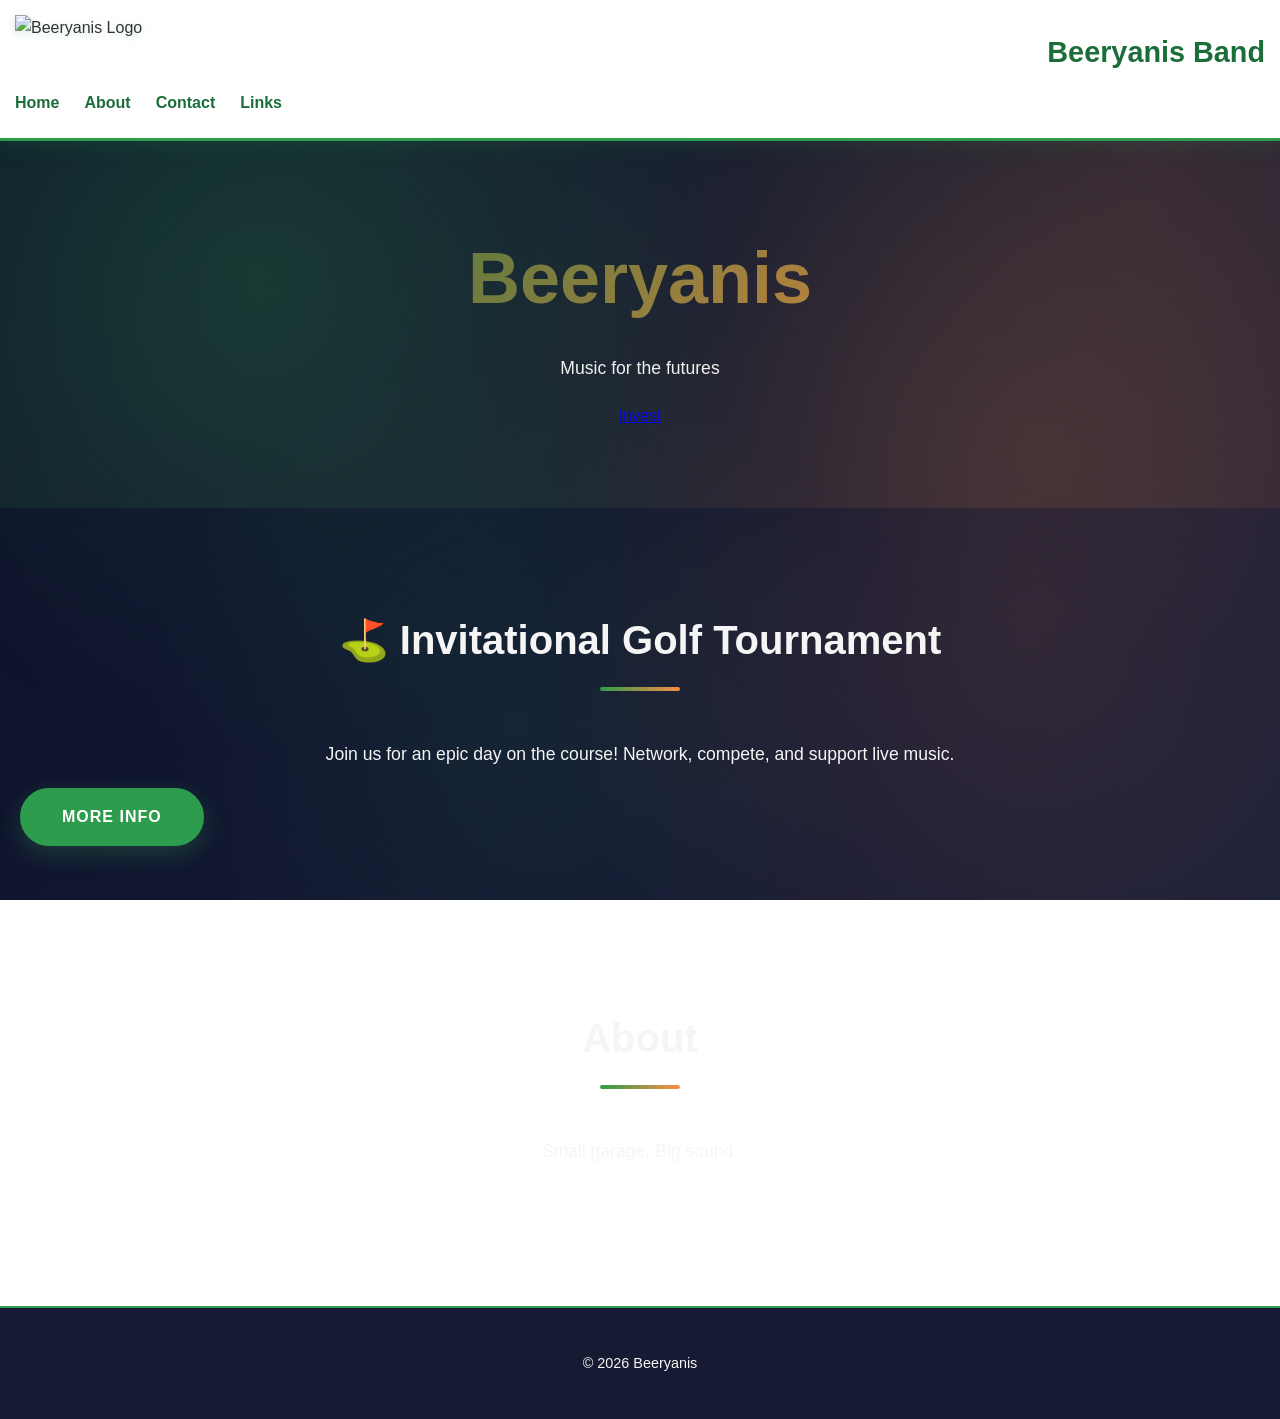
==== commit d71ac8a0: "Add golf tournament section with More Info button to homepage" ====
--- a/index.html
+++ b/index.html
@@ -67,6 +67,12 @@
     <a href="links.html">Invest</a>
   </section>
 
+  <section class="golf-tournament">
+    <h3>⛳ Invitational Golf Tournament</h3>
+    <p>Join us for an epic day on the course! Network, compete, and support live music.</p>
+    <a href="golf.html" class="cta">More Info</a>
+  </section>
+
   <section>
     <h3>About</h3>
     <p>Small garage, Big sound.</p>
@@ -125,4 +131,4 @@
 </script>
 
 </body>
-</html>
+</html>
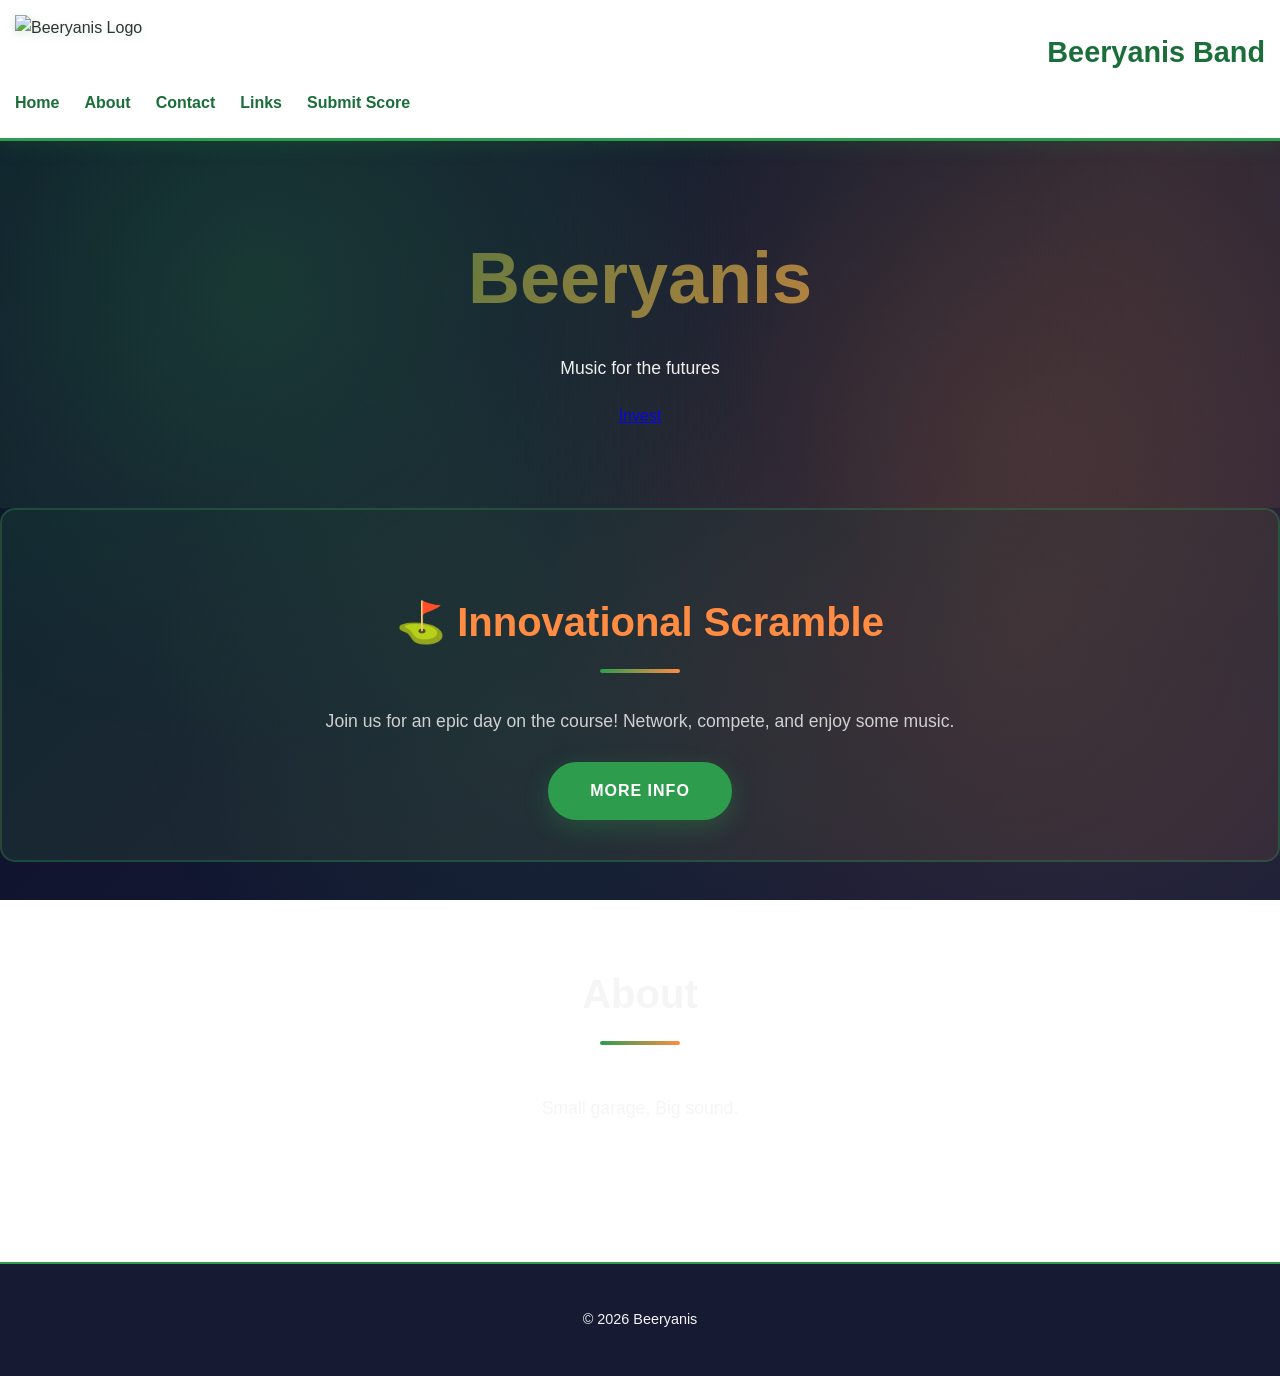
==== commit 13f4124e: "innovation" ====
--- a/index.html
+++ b/index.html
@@ -55,6 +55,7 @@
     <a href="about.html">About</a>
     <a href="contact.html">Contact</a>
     <a href="links.html">Links</a>
+    <a href="golf.html#score-entry">Submit Score</a>
   </nav>
 </header>
 
@@ -68,8 +69,8 @@
   </section>
 
   <section class="golf-tournament">
-    <h3>⛳ Invitational Golf Tournament</h3>
-    <p>Join us for an epic day on the course! Network, compete, and support live music.</p>
+    <h3>⛳ Innovational Scramble</h3>
+    <p>Join us for an epic day on the course! Network, compete, and enjoy some music.</p>
     <a href="golf.html" class="cta">More Info</a>
   </section>
 
--- a/style.css
+++ b/style.css
@@ -6,6 +6,10 @@
   --text-light: #f5f5f5;
   --green-dark: #1b6e3a;
   --orange-bright: #ff8c42;
+}
+
+html {
+  scroll-behavior: smooth;
 }
 
 * {
@@ -271,6 +275,7 @@
   box-shadow: 0 8px 25px rgba(45, 157, 77, 0.3);
   border: 2px solid var(--accwnt);
   animation: fadeInUp 0.8s ease-out 0.3s both;
+  cursor: pointer;
 }
 
 .cta:hover {
@@ -447,13 +452,13 @@
 }
 
 /* Page-specific styles */
-.about-hero, .links-hero, .contact-hero, .thanks-hero {
+.about-hero, .links-hero, .contact-hero, .thanks-hero, .golf-hero {
   text-align: center;
   padding: 60px 20px;
   background: linear-gradient(135deg, rgba(45, 157, 77, 0.08) 0%, rgba(255, 140, 66, 0.05) 100%);
 }
 
-.about-hero h2, .links-hero h2, .contact-hero h2, .thanks-hero h2 {
+.about-hero h2, .links-hero h2, .contact-hero h2, .thanks-hero h2, .golf-hero h2 {
   font-size: clamp(2rem, 6vw, 3.5rem);
   margin-bottom: 20px;
   background: linear-gradient(135deg, var(--green-dark), var(--orange-bright));
@@ -462,7 +467,7 @@
   background-clip: text;
 }
 
-.about-intro, .links-intro, .contact-intro, .thanks-message {
+.about-intro, .links-intro, .contact-intro, .thanks-message, .golf-intro {
   font-size: clamp(1rem, 2.5vw, 1.2rem);
   color: #d0d0d0;
   max-width: 600px;
@@ -574,7 +579,8 @@
 }
 
 .form-group input,
-.form-group textarea {
+.form-group textarea,
+.form-group select {
   width: 100%;
   padding: 12px 16px;
   border: 2px solid rgba(45, 157, 77, 0.3);
@@ -587,7 +593,8 @@
 }
 
 .form-group input:focus,
-.form-group textarea:focus {
+.form-group textarea:focus,
+.form-group select:focus {
   outline: none;
   border-color: var(--orange-bright);
   box-shadow: 0 0 0 3px rgba(255, 140, 66, 0.2);
@@ -598,7 +605,8 @@
   resize: vertical;
 }
 
-.contact-form-element button[type="submit"] {
+.contact-form-element button[type="submit"],
+.score-form button[type="submit"] {
   width: 100%;
   margin-top: 10px;
 }
@@ -667,6 +675,263 @@
   max-width: 500px;
   margin-left: auto;
   margin-right: auto;
+}
+
+/* Golf Tournament Styles */
+.golf-tournament {
+  background: linear-gradient(135deg, rgba(45, 157, 77, 0.15) 0%, rgba(255, 140, 66, 0.1) 100%);
+  padding: 40px 20px;
+  text-align: center;
+  border: 2px solid rgba(45, 157, 77, 0.3);
+  border-radius: 15px;
+}
+
+.golf-tournament h3 {
+  margin-bottom: 15px !important;
+  color: var(--orange-bright);
+}
+
+.golf-tournament p {
+  margin-bottom: 25px;
+  color: #d0d0d0;
+}
+
+.golf-tournament .cta {
+  animation: none;
+}
+
+.tournament-info {
+  padding: 40px 20px;
+  background: rgba(26, 31, 58, 0.3);
+}
+
+.info-grid {
+  display: grid;
+  grid-template-columns: repeat(auto-fit, minmax(220px, 1fr));
+  gap: 25px;
+  margin-top: 30px;
+}
+
+.info-card {
+  background: rgba(26, 31, 58, 0.5);
+  padding: 20px;
+  border-radius: 12px;
+  border-left: 4px solid var(--accwnt);
+  text-align: left;
+}
+
+.info-card-wide {
+  grid-column: 1 / -1;
+}
+
+.info-card h4 {
+  color: var(--orange-bright);
+  margin: 0 0 10px 0;
+  font-size: 1.1rem;
+}
+
+.info-card p {
+  margin: 0;
+  color: #d0d0d0;
+  text-align: left;
+}
+
+.prize-list {
+  margin: 0;
+  padding-left: 18px;
+  color: #d0d0d0;
+}
+
+.prize-list li {
+  margin-bottom: 8px;
+  line-height: 1.6;
+}
+
+.registration-card {
+  margin: 30px auto 0;
+  max-width: 700px;
+  padding: 24px;
+  border-radius: 15px;
+  background: linear-gradient(135deg, rgba(45, 157, 77, 0.2) 0%, rgba(255, 140, 66, 0.12) 100%);
+  border: 1px solid rgba(45, 157, 77, 0.3);
+  text-align: center;
+}
+
+.registration-card h4 {
+  margin: 0 0 10px 0;
+  color: var(--orange-bright);
+  font-size: 1.3rem;
+}
+
+.registration-card p {
+  margin: 0 0 20px 0;
+  color: #e8e8e8;
+}
+
+.registration-button {
+  display: inline-block;
+  padding: 12px 24px;
+  border-radius: 999px;
+  background: linear-gradient(135deg, var(--accwnt), var(--orange-bright));
+  color: white;
+  font-weight: 700;
+  text-decoration: none;
+  box-shadow: 0 8px 25px rgba(45, 157, 77, 0.25);
+  transition: transform 0.3s ease, box-shadow 0.3s ease;
+}
+
+.registration-button:hover {
+  transform: translateY(-3px);
+  box-shadow: 0 12px 30px rgba(255, 140, 66, 0.25);
+}
+
+/* Score Entry Section */
+.score-entry-section {
+  padding: 40px 20px;
+  background: rgba(10, 14, 39, 0.3);
+}
+
+.score-entry-container {
+  max-width: 600px;
+  margin: 0 auto;
+  background: rgba(26, 31, 58, 0.5);
+  padding: 30px;
+  border-radius: 15px;
+  border: 1px solid rgba(45, 157, 77, 0.3);
+}
+
+.score-form {
+  display: flex;
+  flex-direction: column;
+}
+
+/* Leaderboard Section */
+.leaderboard-section {
+  padding: 40px 20px;
+  background: rgba(26, 31, 58, 0.3);
+}
+
+.leaderboard-section h3 {
+  margin-bottom: 30px;
+}
+
+.leaderboard-container {
+  max-width: 900px;
+  margin: 0 auto;
+}
+
+.leaderboard-table-wrapper {
+  background: rgba(26, 31, 58, 0.5);
+  border-radius: 12px;
+  overflow: hidden;
+  border: 1px solid rgba(45, 157, 77, 0.3);
+  overflow-x: auto;
+}
+
+.leaderboard-table {
+  width: 100%;
+  border-collapse: collapse;
+}
+
+.leaderboard-table thead {
+  background: rgba(45, 157, 77, 0.2);
+  border-bottom: 2px solid rgba(45, 157, 77, 0.4);
+}
+
+.leaderboard-table th {
+  padding: 16px;
+  text-align: left;
+  color: var(--orange-bright);
+  font-weight: 700;
+  text-transform: uppercase;
+  font-size: 0.9rem;
+  letter-spacing: 0.5px;
+}
+
+.leaderboard-table tbody tr {
+  border-bottom: 1px solid rgba(45, 157, 77, 0.2);
+  transition: background-color 0.3s ease;
+}
+
+.leaderboard-table tbody tr:hover {
+  background: rgba(45, 157, 77, 0.1);
+}
+
+.leaderboard-table td {
+  padding: 14px 16px;
+  color: var(--text-light);
+}
+
+.leaderboard-table .rank {
+  font-weight: 700;
+  color: var(--orange-bright);
+  font-size: 1.1rem;
+}
+
+.leaderboard-table .player-name {
+  font-weight: 600;
+}
+
+.leaderboard-table .score {
+  color: var(--accwnt);
+  font-weight: 700;
+  font-size: 1.1rem;
+}
+
+.leaderboard-table .empty-state {
+  text-align: center;
+  color: #b0b0b0;
+}
+
+.delete-btn {
+  background: rgba(255, 100, 100, 0.2);
+  border: 1px solid rgba(255, 100, 100, 0.5);
+  color: #ff6464;
+  padding: 6px 12px;
+  border-radius: 6px;
+  cursor: pointer;
+  font-size: 0.85rem;
+  transition: all 0.3s ease;
+  font-weight: 600;
+}
+
+.delete-btn:hover {
+  background: rgba(255, 100, 100, 0.4);
+  border-color: rgba(255, 100, 100, 0.8);
+}
+
+/* Tournament Rules */
+.tournament-rules {
+  padding: 40px 20px;
+  background: rgba(10, 14, 39, 0.3);
+}
+
+.tournament-rules h3 {
+  margin-bottom: 30px;
+  color: var(--orange-bright);
+}
+
+.rules-list {
+  max-width: 700px;
+  margin: 0 auto;
+  list-style: none;
+  padding: 0;
+}
+
+.rules-list li {
+  padding: 12px 0;
+  padding-left: 30px;
+  position: relative;
+  color: #d0d0d0;
+  line-height: 1.8;
+}
+
+.rules-list li:before {
+  content: '✓';
+  position: absolute;
+  left: 0;
+  color: var(--accwnt);
+  font-weight: 700;
 }
 
 /* Logo Modal Styles */
@@ -738,3 +1003,28 @@
   color: var(--orange-bright);
   transform: rotate(90deg);
 }
+
+@media (max-width: 768px) {
+  .leaderboard-table {
+    font-size: 0.9rem;
+  }
+
+  .leaderboard-table th,
+  .leaderboard-table td {
+    padding: 10px 8px;
+  }
+
+  .delete-btn {
+    padding: 4px 8px;
+    font-size: 0.75rem;
+  }
+
+  .score-entry-container {
+    padding: 20px;
+  }
+
+  .logo-modal-close {
+    right: 20px;
+    font-size: 30px;
+  }
+}
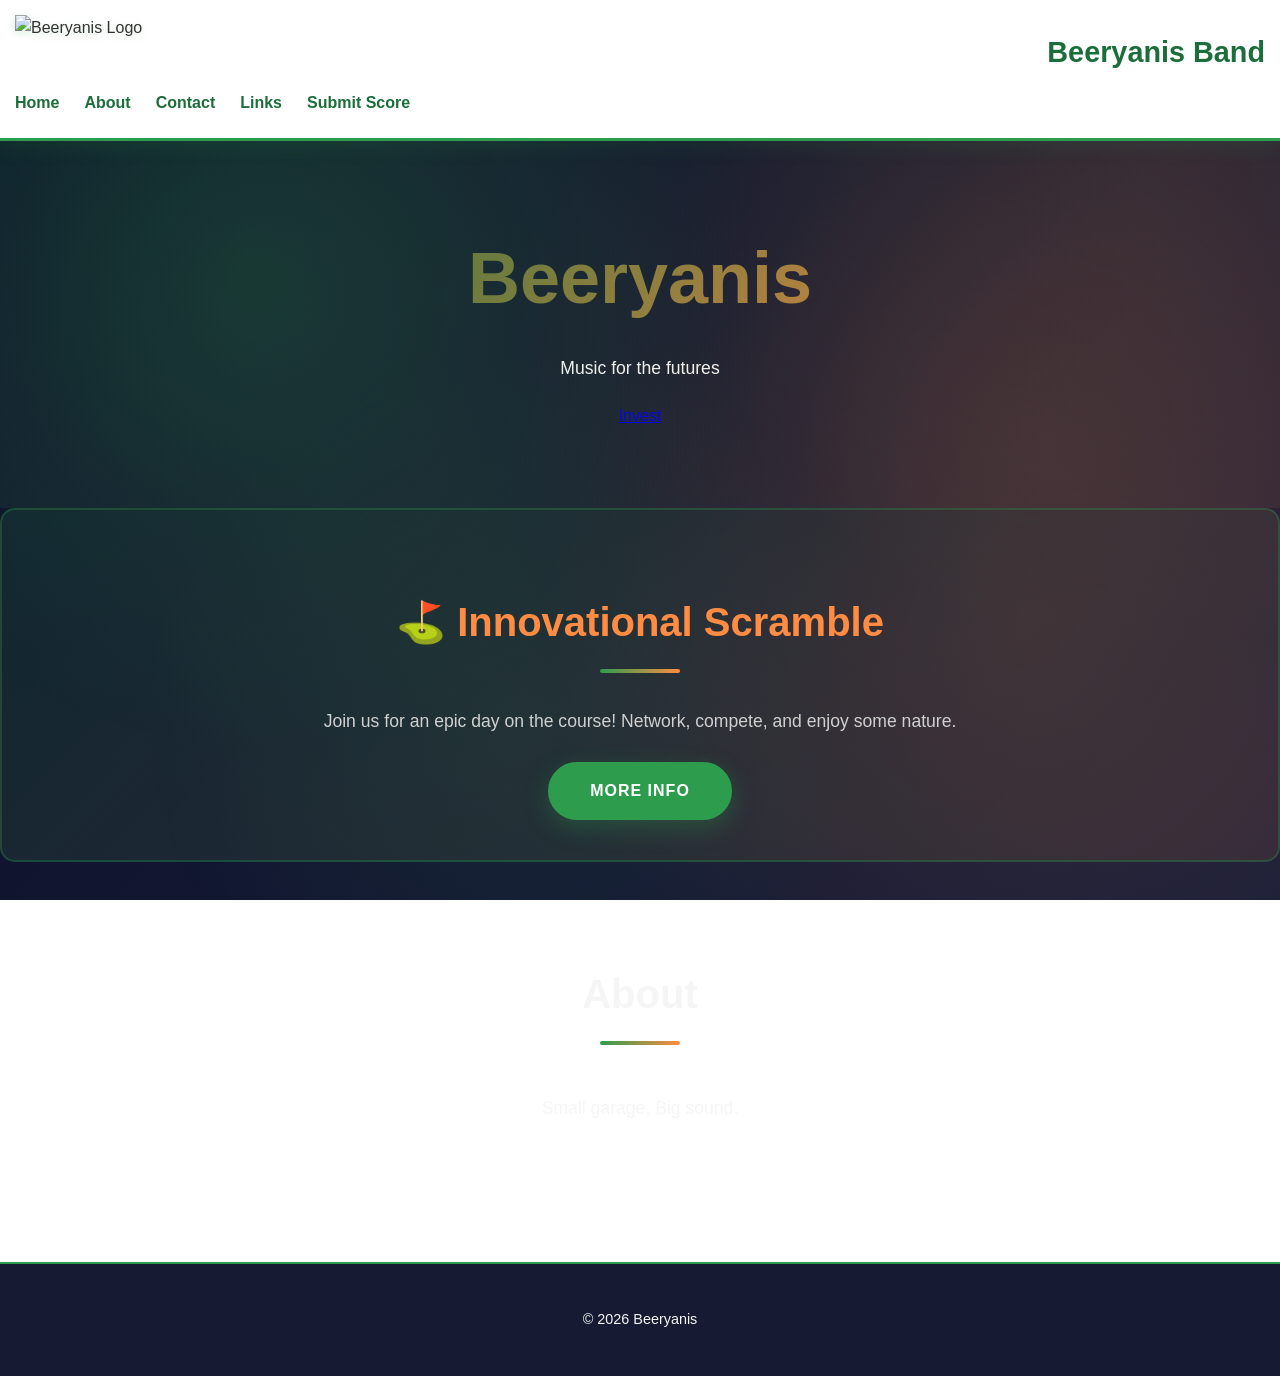
==== commit 3e2c0a08: "Update event description to include nature" ====
--- a/index.html
+++ b/index.html
@@ -70,7 +70,7 @@
 
   <section class="golf-tournament">
     <h3>⛳ Innovational Scramble</h3>
-    <p>Join us for an epic day on the course! Network, compete, and enjoy some music.</p>
+    <p>Join us for an epic day on the course! Network, compete, and enjoy some nature.</p>
     <a href="golf.html" class="cta">More Info</a>
   </section>
 
@@ -132,4 +132,4 @@
 </script>
 
 </body>
-</html>+</html>
